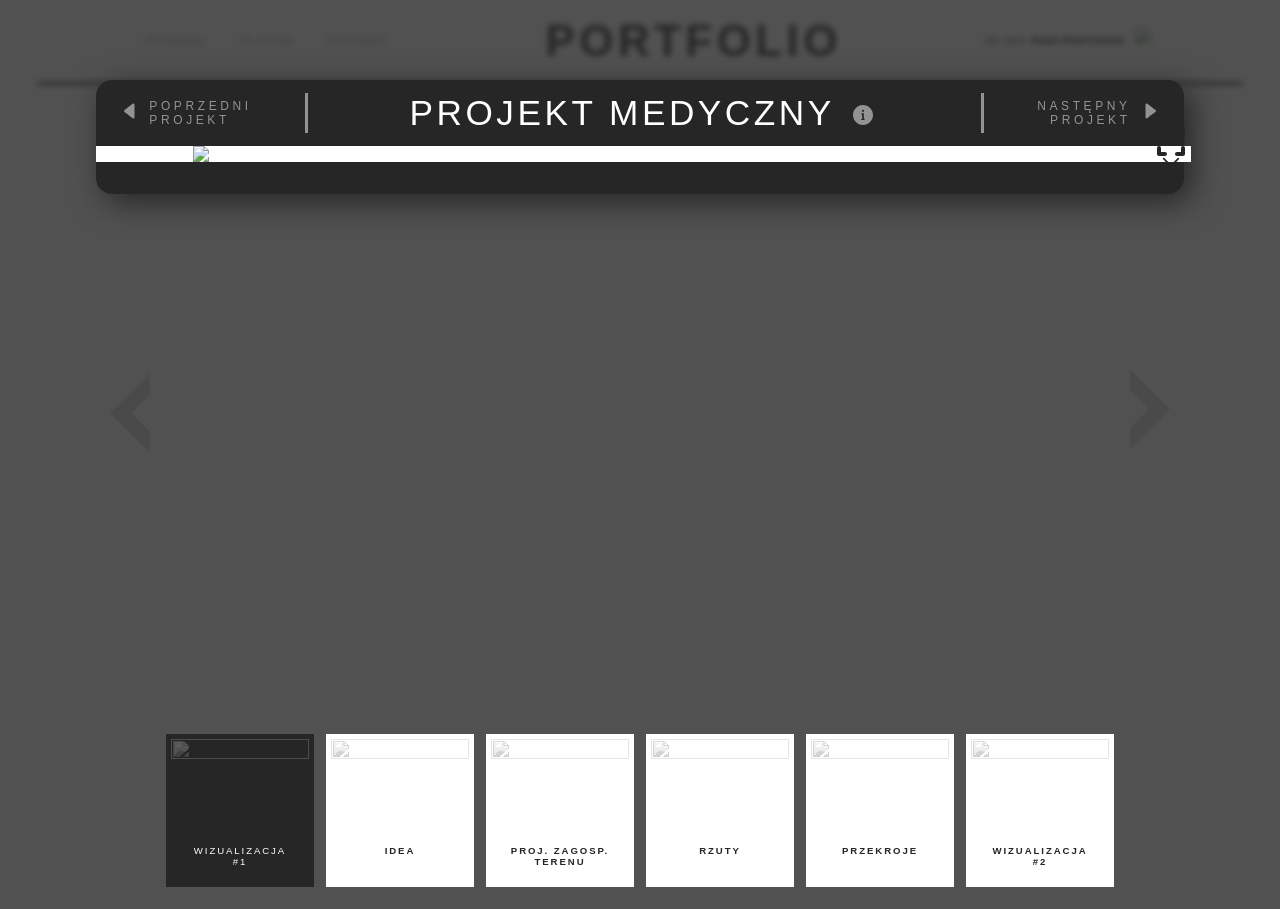
==== 00.html @ e63810c3 "Add files via upload" ====
<!DOCTYPE html>
<html lang="pl">
	<head>
		<meta charset="UTF-8" />
		<meta http-equiv="X-UA-Compatible" content="IE=edge"> 
		<meta name="viewport" content="width=device-width, initial-scale=1"> 
		<title>PORTFOLIO | Adam Dobrowolski</title>
        <link rel="shortcut icon" href="favicon.ico" type="image/x-icon">
        <link rel="preconnect" href="https://fonts.googleapis.com">
        <link rel="preconnect" href="https://fonts.gstatic.com" crossorigin>
        <link href="https://fonts.googleapis.com/css2?family=Montserrat:ital,wght@0,100..900;1,100..900&display=swap" rel="stylesheet">
		<link rel="stylesheet" type="text/css" href="style.css"/>
	</head>
	<body>
        <button onclick="topFunction()" class="button" id="topButton">v</button>
		<header class="nawigacja">
            <div class="naglowek-glowny">
                <nav class="nav-links">
                    <a href="#projekty" class="nav-item">Projekty</a>
                    <a href="#o-mnie" class="nav-item">O&nbsp;mnie</a>
                    <a href="#kontakt" class="nav-item">Kontakt</a>
                </nav>
                <h1>PORTFOLIO</h1>
                <h4>inż. arch. <strong>Adam Dobrowolski</strong><img src="svg/LOGO.svg" class="logo"/></h4>
            </div>
        </header>
        <section class="nowe-okno">
            <div class="okno-projekt">
                <div class="navi-projekt">
                    <div class="naglowekProj">
                        <button class="animated-button" id="previous-projekt"><a href="11-param.html">
                            <svg clip-rule="evenodd" class="arr-2" fill-rule="evenodd" stroke-linejoin="round" stroke-miterlimit="2" viewBox="0 0 24 24" xmlns="http://www.w3.org/2000/svg">
                                <path d="m10.211 7.155c-.141-.108-.3-.157-.456-.157-.389 0-.755.306-.755.749v8.501c0 .445.367.75.755.75.157 0 .316-.05.457-.159 1.554-1.203 4.199-3.252 5.498-4.258.184-.142.29-.36.29-.592 0-.23-.107-.449-.291-.591-1.299-1.002-3.945-3.044-5.498-4.243z"/>
                            </svg>
                            <span class="text">Poprzedni<br>projekt</span>
                            <span class="circle"></span>
                            <svg clip-rule="evenodd" class="arr-1" fill-rule="evenodd" stroke-linejoin="round" stroke-miterlimit="2" viewBox="0 0 24 24" xmlns="http://www.w3.org/2000/svg">
                                <path d="m10.211 7.155c-.141-.108-.3-.157-.456-.157-.389 0-.755.306-.755.749v8.501c0 .445.367.75.755.75.157 0 .316-.05.457-.159 1.554-1.203 4.199-3.252 5.498-4.258.184-.142.29-.36.29-.592 0-.23-.107-.449-.291-.591-1.299-1.002-3.945-3.044-5.498-4.243z"/>
                            </svg></a>
                        </button>
                        <section class="naglowek"><h1>Projekt medyczny
                            <button class="informejszyn"><svg xmlns="http://www.w3.org/2000/svg" width="24" height="24" viewBox="0 0 24 24">
                                <path d="M12 0c-6.627 0-12 5.373-12 12s5.373 12 12 12 12-5.373 12-12-5.373-12-12-12zm-.001 5.75c.69 0 1.251.56 1.251 1.25s-.561 1.25-1.251 1.25-1.249-.56-1.249-1.25.559-1.25 1.249-1.25zm2.001 12.25h-4v-1c.484-.179 1-.201 1-.735v-4.467c0-.534-.516-.618-1-.797v-1h3v6.265c0 .535.517.558 1 .735v.999z"/>
                            </svg>
                            <span class="tooltip">
                                <section id="bez-tel">
                                    <strong>PROJEKT<br><br>
                                    AUTORZY<br><br>
                                    REALIZACJA<br><br><br>
                                    </strong>
                                </section>
                                <section class="prawa">
                                    Centrum Neuropsychiatrii Dzieci i Młodzieży<br><br>
                                    Adam Dobrowolski<br><br>
                                    Praca dyplomowa magisterska<br>
                                    pod nadzorem: dr inż. arch. Jędrzej Suchecki<br>
                                    3 semestr mgr 2025/26
                                </section>
                            </span></button></h1>
                        </section>
                        <button class="animated-button" id="next-projekt"><a href="01.html">
                            <svg clip-rule="evenodd" class="arr-1" fill-rule="evenodd" stroke-linejoin="round" stroke-miterlimit="2" viewBox="0 0 24 24" xmlns="http://www.w3.org/2000/svg">
                                <path d="m10.211 7.155c-.141-.108-.3-.157-.456-.157-.389 0-.755.306-.755.749v8.501c0 .445.367.75.755.75.157 0 .316-.05.457-.159 1.554-1.203 4.199-3.252 5.498-4.258.184-.142.29-.36.29-.592 0-.23-.107-.449-.291-.591-1.299-1.002-3.945-3.044-5.498-4.243z"/>
                            </svg>
                            <span class="text">Następny<br>projekt</span>
                            <span class="circle"></span>
                            <svg clip-rule="evenodd" class="arr-2" fill-rule="evenodd" stroke-linejoin="round" stroke-miterlimit="2" viewBox="0 0 24 24" xmlns="http://www.w3.org/2000/svg">
                                <path d="m10.211 7.155c-.141-.108-.3-.157-.456-.157-.389 0-.755.306-.755.749v8.501c0 .445.367.75.755.75.157 0 .316-.05.457-.159 1.554-1.203 4.199-3.252 5.498-4.258.184-.142.29-.36.29-.592 0-.23-.107-.449-.291-.591-1.299-1.002-3.945-3.044-5.498-4.243z"/>
                            </svg></a>
                        </button>
                    </div>
                </div>
                <section class="wizki">
                    <div id="slider">
                        <div id="slides-container">
                            <img id="slide1" class="slide active" src="png/projekty/szpital/Strona 1.png"/>
                            <img id="slide2" class="slide" src="png/projekty/szpital/Strona 2.png"/>
                            <img id="slide3" class="slide" src="png/projekty/szpital/Strona 3.png"/>
                            <img id="slide4" class="slide" src="png/projekty/szpital/Strona 4.png"/>
                            <img id="slide5" class="slide" src="png/projekty/szpital/Strona 5.png"/>
                            <img id="slide6" class="slide" src="png/projekty/szpital/Strona 6.png"/>
                        </div>
                    </div>
                    <section class="exit"><a href="strona-glowna.html">
                        <button class="fullscreen-btn" id="eksit">
                            <svg clip-rule="evenodd" fill-rule="evenodd" stroke-linejoin="round" stroke-miterlimit="2" viewBox="0 0 24 24" xmlns="http://www.w3.org/2000/svg">
                                <path d="m12 10.93 5.719-5.72c.146-.146.339-.219.531-.219.404 0 .75.324.75.749 0 .193-.073.385-.219.532l-5.72 5.719 5.719 5.719c.147.147.22.339.22.531 0 .427-.349.75-.75.75-.192 0-.385-.073-.531-.219l-5.719-5.719-5.719 5.719c-.146.146-.339.219-.531.219-.401 0-.75-.323-.75-.75 0-.192.073-.384.22-.531l5.719-5.719-5.72-5.719c-.146-.147-.219-.339-.219-.532 0-.425.346-.749.75-.749.192 0 .385.073.531.219z"/>
                            </svg><span class="tooltip">Strona Główna</span></a>
                        </button>
                    </section>
                    <section class="pelny-ekran">
                        <button class="fullscreen-btn" id="fulskrin">
                            <svg viewBox="0 0 448 512" height="1em" xmlns="http://www.w3.org/2000/svg">
                                <path d="M32 32C14.3 32 0 46.3 0 64v96c0 17.7 14.3 32 32 32s32-14.3 32-32V96h64c17.7 0 32-14.3 32-32s-14.3-32-32-32H32zM64 352c0-17.7-14.3-32-32-32s-32 14.3-32 32v96c0 17.7 14.3 32 32 32h96c17.7 0 32-14.3 32-32s-14.3-32-32-32H64V352zM320 32c-17.7 0-32 14.3-32 32s14.3 32 32 32h64v64c0 17.7 14.3 32 32 32s32-14.3 32-32V64c0-17.7-14.3-32-32-32H320zM448 352c0-17.7-14.3-32-32-32s-32 14.3-32 32v64H320c-17.7 0-32 14.3-32 32s14.3 32 32 32h96c17.7 0 32-14.3 32-32V352z"/>
                            </svg><span class="tooltip">Fullscreen</span>
                        </button>
                    </section>
                    <section class="nav-inside" id="lewo">
                        <svg xmlns="http://www.w3.org/2000/svg" width="24" height="24" viewBox="0 0 24 24">
                            <path d="M6.028 0v6.425l5.549 5.575-5.549 5.575v6.425l11.944-12z"/>
                        </svg>
                    </section>
                    <section class="nav-inside" id="prawo">
                        <svg xmlns="http://www.w3.org/2000/svg" width="24" height="24" viewBox="0 0 24 24">
                            <path d="M6.028 0v6.425l5.549 5.575-5.549 5.575v6.425l11.944-12z"/>
                        </svg>
                    </section>
                </section>
                </div>
                <div class="gallery">
                    <div class="gallery-tlo">
                        <div class="gallery-item" id="dot1">
                            <img src="png/projekty/szpital/Strona 1.png" width="600" height="400"/>
                            <div class="desc">Wizualizacja #1</div>
                        </div>
                        <div class="gallery-item" id="dot2">
                            <img src="png/projekty/szpital/Strona 2.png" width="600" height="400"/>
                            <div class="desc">Idea</div>
                        </div>
                        <div class="gallery-item" id="dot3">
                            <img src="png/projekty/szpital/Strona 3.png" width="600" height="400"/>
                            <div class="desc">Proj. Zagosp. Terenu</div>
                        </div>
                        <div class="gallery-item" id="dot4">
                            <img src="png/projekty/szpital/Strona 4.png" width="600" height="400"/>
                            <div class="desc">Rzuty</div>
                        </div>
                        <div class="gallery-item" id="dot5">
                            <img src="png/projekty/szpital/Strona 5.png" width="600" height="400"/>
                            <div class="desc">Przekroje</div>
                        </div>
                        <div class="gallery-item" id="dot6">
                            <img src="png/projekty/szpital/Strona 6.png" width="600" height="400"/>
                            <div class="desc">Wizualizacja #2</div>
                        </div>
                    </div>
                </div>
        </section>
        <script src="app.js"></script>
    </body>
</html>
---- style.css ----
html {
	background-image: url("png/rysunek-1.png");
	background-size: 89% 89%;
	background-position: center;
	background-repeat: no-repeat;
	background-attachment: fixed;
}

body {
	margin: 0;
}

strong {
	font-weight: 600;
}

h1 {
	font-style: normal;
	font-size: 2.75em;
	margin: 0;
	padding: 0;
	color: rgb(38,38,38);
	letter-spacing: 0.1em;
}

.mgr.inz {
	display: flex;
}

h4 {
	display: inline-block;
	text-align: right;
	vertical-align: middle;
	font-weight: 100;
	font-size: 0.65em;
	margin: 0;
	padding: 0;
	color: rgb(38,38,38);
}

h4 span {
	padding: 0;
	font-weight: 600;
	font-size: 1.7em;
}

.logo {
	display: inline-block;
	height: 2.5em;
	width: auto;
	vertical-align: middle;
	margin-left: 1em;
}

.nawigacja {
	padding: 1em 0;
	position: fixed;
	top: 0;
	left: 0;
	right: 0;
	margin: 0 auto;
	width: 94%;
	z-index: 100;
	border-bottom: 3px solid rgb(38,38,38);
	background: white;
}

.nav-links {
    display: flex;
}

.nav-item {
    text-decoration: none;
    font-size: 1em;
    font-weight: bold;
    transition: all 0.3s ease;
	-webkit-transition: all 0.3s ease;
    border-radius: 5px;
	display: inline-block;
	margin: 0 1em;
	padding: 0;
	color: rgba(38,38,38, 0.25);
}

.nav-item:hover,
.nav-item:focus {
	color: rgb(38,38,38);
	scale: 120%;
}

.nav-item:active {
	scale: 85%;
}

.naglowek-glowny svg {
	fill: rgb(38, 38, 38);
}

.naglowek-glowny {
	display: flex;
	justify-content: space-between;
	width: 85%;
    margin: 0 auto;
    align-items: center;
}

footer {
	position: fixed;
	bottom: 0;
	width: 94%;
	margin: 0 auto;
	margin-top: 3em;
	padding: 0;
	z-index: 100;
	left: 0;
	right: 0;
	border-top: 1px solid rgb(38,38,38);
	background: white;
}

h6 {
	font-family: 'Inter', sans-serif;
	display: flex;
	align-items: center;
    font-size: 0.65em;
	font-weight: 100;
    padding: 0;
	margin: 0;
	padding-top: 0.3em;
    color: rgb(38,38,38);
	justify-content: center;
	height: 1.2em;
}

.topButton {
	width: 1.5em;
	height: 1.5em;
	display: none;
	position: fixed;
	bottom: 4em;
	right: 3em;
	z-index: 99;
	border: 3px solid rgb(38, 38, 38);
	border-radius: 50%;
	outline: none;
	cursor: pointer;
	padding: 0;
	margin: 0;
	text-transform: uppercase;
	background-color: transparent;
	font-family: 'Inter', sans-serif;
	font-size: 2em;
    color: rgb(38, 38, 38);
	text-align: center;
	vertical-align: middle;
	opacity: 25%;
	rotate: 180deg;
    transition: all 0.3s ease;
}

.topButton:hover {
	scale: 120%;
	opacity: 100%;
}

.topButton:active {
	scale: 90%;
}


/* SIATKA *//* SIATKA *//* SIATKA *//* SIATKA *//* SIATKA *//* SIATKA *//* SIATKA *//* SIATKA *//* SIATKA */

#projekty {
	margin-bottom: 7em
}

section.siatka {
	padding-top: 8em;
	list-style: none;
	text-align: center;
	width: 61.8%;
    display: grid;
    grid-template-columns: 25% 25% 25% 25%;
    margin: 0 auto;
	z-index: 100;
}

.menuProjekty {
    position: relative; /* tytuły na liscie */
	margin: 0.5em;
    max-width: calc(1.3*16em);
	max-height: calc(1.3*10em);
	text-align: center;
	cursor: pointer;
	box-shadow: none;
	box-shadow: 0.1em 0.1em 0.5em rgba(38,38,38, 0.2);
	background-color: rgba(255,255,255, 0); /* przeswit kafelkow */
	backdrop-filter: blur(5px);
}

.siatka figure img {
	position: relative;
	min-height: 100%;
	max-width: 100%;
	filter: grayscale(100%);
}

.siatka figure figcaption {
	position: absolute;
	top: 0;
	right: 0;
	left: 0.5em;
	bottom: 0;
	margin: 0;
	padding: 1.5em;
	-webkit-backface-visibility: hidden;
	backface-visibility: hidden;
}

.siatka figure h2 {
	font-family: Arial, sans-serif;
	color: rgb(38,38,38);
	text-transform: uppercase;
	text-align: center;
	word-spacing: 0.2em;
	font-size: 0.9em;
	font-weight: 100;
	color: rgb(38,38,38);
	padding: 0;
	margin: 0;
}

.siatka figure h2 span {
	font-weight: 1000;
}

figure.menuProjekty img {
	opacity: 0.06;  /* przeswit przed najechaniem */
	-webkit-transition: opacity 3s;
	transition: opacity 3s;
}

figure.menuProjekty h2 {
	margin-top: 20%;
	-webkit-transition: -webkit-transform 0.5s;
	transition: transform 0.5s;
}

#szczegoly-button {
	display: none;
	font-size: 0.5em;
	font-weight: 700;
	text-transform: uppercase;
	color: white;
	position: fixed;
	bottom: -1em;
	left: 4em;
	right: 4em;
	background-color: rgba(102,102,102, 0.5);
	border-radius: 1em;
	text-decoration: none;
	overflow: hidden;
	z-index: 1;
	margin: 4em auto;
}

#szczegoly-button::before {
	content: "";
	position: absolute;
	left: 0;
	top: 0;
	width: 100%;
	height: 100%;
	background-color: rgb(38,38,38);
	transform: translateX(-100%);
	transition: all .3s;
	z-index: -1;
}

#szczegoly-button:hover::before {
	transform: translateX(0);
}

figure.menuProjekty:hover {
	img {
	opacity: 60%;
	filter: grayscale(0%);
	transition: opacity 1s, filter 2s;
	-webkit-transition: opacity 1s, filter 2s;
	} #szczegoly-button {
		display: block;
	}
}

figure:hover {
	display: absolute;
	scale: 145%;
	z-index: 10000;
	border: 1px solid rgb(38,38,38);
	box-shadow: 0.5em 0.5em 2em rgb(38,38,38);
	transition: scale 1s;
	-webkit-transition: scale 1s;
}

figure:active {
	scale: calc(1.65*0.9*100%);
	transition: scale 1ms;
	-webkit-transition: scale 1ms;
}

.o-mnie {
	width: 94%;
	margin: 0 auto;
	padding: 3em 0;
}

.elementy {
	width: 61.8%;
	margin: 0 auto;
}

.opisuwa {
	display: flex;
	font-size: 1.2em;
	line-height: 1.85em;
	text-align: justify;
	text-indent: 2em;
	padding: 0;
	padding-bottom: 3em;
	background: none;
	transition: all 0.3s;
	-webkit-transition: all 0.3s;
	border-radius: 2em;
}

.opisuwa img {
	height: calc(0.21*1195px);
	width: calc(0.21*956px);
	margin: 0;
	padding: 0;
	padding-left: 1.25em;
	opacity: 0.75;
	filter: grayscale(100%);
}

.opisuwa:hover {
	scale: 105%;
	background: rgba(255, 255, 255, 0.95);
}

h3 {
	font-family: 'Inter', sans-serif;
	font-weight: 600;
	font-size: 1.6em;
	text-transform: uppercase;
	margin: 0;
	padding: 0;
}

.programy {
	display: grid;
	grid-template-columns: 25% 25% 25% 25%;
}

.prog-schem {
	border: none;
	background: none;
	margin: 2em auto;
	transition: all 0.3s;
}

.prog-schem-img {
	height: 5em;
	width: auto;
	display: flex;
	transition: all 0.3s;
	position: relative;
}

.prog-schem:hover .prog-schem-img {
	fill: rgba(255,255,255, 1);
	scale: 125%;
}

.prog-schem:hover .tooltip {
	opacity: 1;
	position: absolute;
	z-index: 1000;
}

#prog-info {
	text-align: left;
}

#prog-info strong {
	font-size: 2em;
}

.prog-schem ul {
	font-size: 1.2em;
	line-height: 1.5em;
}

strong img {
	height: 1.75em;
	vertical-align: middle;
}

#zapraszam {
	font-size: 1em;
	text-align: center;
	font-weight: 600;
	line-height: 1.75em;
	background: none;
	padding-bottom: 1em;
}

#kontakt {
	height: 80vh;
}

.skontaktuj {
	background: none;
	border: none;
    font-size: 1.25em;
	font-weight: 100;
	font-style: normal;
    letter-spacing: 0.1em;
	color: rgb(38,38,38);
	transition: all 0.3s;
	-webkit-transition: all 0.3s;
	border-radius: 2em;
}

address ul {
    margin: 0 auto;
    list-style: none;
	padding: 0;
	padding-top: 3em;
}

address ul svg {
	fill: rgb(38,38,38);
    width: 2em;
    height: auto;
    margin-right: 0.75em;
    vertical-align: middle;
}

#telefon {
	padding-bottom: 1em;
}

.skontaktuj:hover {
	scale: 105%;
	background: white;
	cursor: pointer;
}

.skontaktuj:active {
	scale: 95%;
}

.nowe-okno {
	background-color: rgba(38,38,38, 0.8);
	top: 0;
	left: 0;
	width: 100%;
	height: 101%;
	position: absolute;
	z-index: 10000;
	backdrop-filter: blur(3px);
}

.okno-projekt {
	width: 85%;
	background-color: rgb(38,38,38);
	border-radius: 1em;
	margin: 5em auto;
	padding-bottom: 2em;
	box-shadow: 0.5em 0.5em 2em rgb(38,38,38);
}

.okno-projekt h1 {
	color: white;
	font-weight: 100;
}

.informejszyn {
	border: none;
	background: none;
}

.informejszyn svg {
	width: 1.5em;
	height: 1.5em;
	fill: rgba(255,255,255, 0.5);
	border: none;
	vertical-align: middle;
	transition: all 0.3s;
	position: relative;
	overflow: hidden;
	display: flex;
}

.informejszyn:hover svg {
	fill: rgba(255,255,255, 1);
	scale: 125%;
	overflow: visible;
}

.tooltip section {
	display: inline-block;
	text-align: right;
	line-height: 1.5em;
	font-size: 1em;
}

.tooltip section.prawa {
	text-align: left;
	padding-left: 1em;
}

.informejszyn:hover .tooltip {
	transform: translateY(2.5px);
	opacity: 1;
	position: absolute;
	z-index: 10000000;
}

.navi-projekt {
	margin:0;
	padding: 0.8em 0;
	background: transparent;
}

.naglowek {
    justify-content: center;
}

.naglowekProj {
	width: 100%;
	text-transform: uppercase;
	font-weight: 100;
	font-size: 0.8em;
    display: flex;
    justify-content: space-between;
	padding-top: 0;
}

.naglowekProj span {
	vertical-align: middle;
}

span {
    padding: 1em
}

.animated-button {
	position: relative;
	display: flex;
	align-items: center;
	gap: 4px;
	padding: 0 4em;
	border: none;
	background-color: transparent;
	color: white;
	cursor: pointer;
	overflow: hidden;
	transition: all 0.6s cubic-bezier(0.23, 1, 0.32, 1);
}

#previous-projekt {
	border-right: 3px solid rgba(255,255,255, 0.5);
}

#next-projekt {
	border-left: 3px solid rgba(255,255,255, 0.5);
}

#previous-projekt:hover,
#next-projekt:hover {
	border-color: white;
	scale: 105%;
}

.animated-button svg {
	position: absolute;
	top: 0;
	height: 2.7em;
	fill: rgba(255,255,255, 0.5);
	z-index: 9;
	transition: all 0.8s cubic-bezier(0.23, 1, 0.32, 1);
}

#next-projekt .arr-1 {
	right: 16px;
}

#next-projekt .arr-2 {
	left: -25%;
}

#previous-projekt .arr-1,
#previous-projekt .arr-2 {
	rotate: 180deg;
}

#previous-projekt .arr-1 {
	left: 16px;
}

#previous-projekt .arr-2 {
	right: -25%;
}

.animated-button .circle {
	position: absolute;
	top: 50%;
	left: 50%;
	transform: translate(-50%, -50%);
	width: 20px;
	height: 20px;
	background-color: none;
	opacity: 0;
	transition: all 0.8s cubic-bezier(0.23, 1, 0.32, 1);
}

.text {
	color: rgba(255,255,255, 0.5);
	font-weight: 400;
	font-size: 0.9em;
	letter-spacing: 0.3em;
	text-decoration: none;
	text-transform: uppercase;
	padding: 0;
}

#previous-projekt .text {
	text-align: left;
}
#next-projekt .text {
	text-align: right;
}

.animated-button:hover {
	box-shadow: 0 0 0 12px transparent;
}

#next-projekt:hover .arr-1 {
	right: -25%;
}

#next-projekt:hover .arr-2 {
	left: 16px;
	fill: white;
}

#previous-projekt:hover .arr-1 {
	left: -25%;
}

#previous-projekt:hover .arr-2 {
	right: 16px;
	fill: white;
}

a {
	text-decoration: none;
	color: inherit;
	display: inherit;
	margin: 0;
	padding: 0;
}

.animated-button:active {
	scale: 0.95;
	box-shadow: 0 0 0 1px white;
	border-radius: 1em;
}

.animated-button:hover .text {
	color: rgba(255,255,255, 1);
}

.animated-button:hover .circle {
	width: 220px;
	height: 220px;
	opacity: 1;
}

.wizki {
	width: 100.6%;
	position: relative;
	padding: 0;
	display: flex;
	flex-direction: column;
	align-items: center;
	background-color: white;
}

.gallery {
	display: flex;
	position: fixed;
	bottom: 1vh;
	width: 100%;
}

.gallery-tlo {
	display: flex;
	justify-content: space-around;
	width: 75%;
    margin: 0 auto;
}

.gallery-item {
	margin: 0.8em 0.4em;
	border: 5px solid white;
	width: 15%;
	background-color: white;
	filter: grayscale(100%);
	box-shadow: 0.3em 0.3em 2em rgb(38,38,38);
	cursor: pointer;
}

.gallery-item img {
	width: 100%;
	height: auto;
	opacity: 0.4;
}

.gallery-item div.desc {
	font-size: 0.6em;
	font-weight: 600;
	padding: 15px;
	text-align: center;
	text-transform: uppercase;
	color: rgb(38,38,38);
	letter-spacing: 0.2em;
    transition: all 0.3s;
}

.gallery-item:hover {
	border: 5px solid rgb(38,38,38);
	filter: grayscale(0%);
	opacity: 1;
	transition: filter 1s, opacity 1s;
	img {
		opacity: 1;
		transition: 0.3s;
	}
}

.gallery-item:active {
	scale: 0.95;
	box-shadow: 0 0 0 5px transparent;
}

.gallery-item.active-thumb {
    border-color: rgb(38,38,38);
    opacity: 1;
    transition: all 0.3s;
	cursor: default;
	background-color: rgb(38, 38, 38);
	img {
		opacity: 0.25;
	};
	div.desc {
		color: white; 
		font-weight: 100
	};
}

.slide.active {
	position: relative;
}

.logo-inside svg {
	fill: blue;
	position: absolute;
	top: 0;
	left: 0;
	z-index: 10000000;
}

.znacznik svg {
	fill: red;
	position: absolute;
	bottom: 0;
	right: 0;
	z-index: 10000000;
}

#slider {
	width: 100vh;
	height: auto;
	position: relative;
}

#slider .slide {
	display: none;
	width: 100%;
	flex: 1;
}

#slider .slide.active {
	display: block;
}

.fullscreen-btn {
	width: 3em;
	height: 3em;
	border: none;
	display: flex;
	align-items: center;
	justify-content: center;
	background-color: transparent;
	cursor: pointer;
	transition: all 0.3s;
	position: relative;
	overflow: hidden;
}

.fullscreen-btn svg {
	fill: rgb(38,38,38);
	width: 100%;
	height: 100%;
}

.fullscreen-btn:hover {
	width: 5em;
	height: 5em;
	overflow: visible;
}

.tooltip {
	position: absolute;
	background-color: rgba(0, 0, 0, 0.85);
	color: white;
	padding: 5px 10px;
	border-radius: 5px;
	font-size: 0.8em;
	transition: all 0.3s;
	opacity: 0;
}

#fulskrin .tooltip {
	top: -3em;
}

#eksit .tooltip {
	bottom: -3em;
}

.pelny-ekran {
	position: absolute;
	bottom: 0;
	right: 0;
}

.exit {
	position: absolute;
	top: 0;
	right: 0;
}

.fullscreen-btn:hover .tooltip {
	transform: translateY(2.5px);
	opacity: 1;
}

.nav-inside svg {
	height: 5em;
	width: auto;
	fill: rgba(38,38,38, 0.15);
	background-color: none;
	transition: all 0.3s;
}

.nav-inside {
	position: fixed;
	top: 41vh;
}

#lewo {
	left: 7%;
	rotate: 180deg;
}

#prawo {
	right: 7%;
}

.nav-inside:hover svg {
	fill: rgba(38,38,38, 0.6);
	scale: 110%;
	cursor: pointer;
}

.nav-inside:active svg {
	scale: 50%;
}

.gallery-item,
.gallery-item * {
    outline: none !important;
    box-shadow: none !important;
}

.gallery-item:focus,
.gallery-item:active,
.gallery-item img:focus,
.gallery-item img:active {
    filter: none !important;
    opacity: 1 !important;
}

.invi {
	display: none;
}

.popup {
    display: none;
    position: fixed;
	top: 0;
	left: 0;
	width: 100%;
	height: 100%;
	background-color: rgba(38,38,38, 0.5);
    z-index: 100000000;
	backdrop-filter: blur(0.4em);
}

.popup-window {
    position: fixed;
    top: 50%;
    left: 50%;
    transform: translate(-50%, -50%);
	width: 50%;
    background-color: white;
	border: 3px solid rgb(38, 38, 38);
    padding: 2em;
	padding-top: 0.5em;
	margin: 0;
    box-shadow: 0 0 2em rgb(38,38,38);
}

.popup-content {
    text-align: center;
}

.guziki {
	background: white;
	border: none;
    color: rgba(38, 38, 38, 0.5);
	font-weight: 100;
    padding: 0.75em 1em;
	margin: 0 1em;
    cursor: pointer;
	transition: all 0.8s cubic-bezier(0.23, 1, 0.32, 1);
	font-family: 'Inter', sans-serif;
	font-size: 1.2em;
	font-weight: 100;
	line-height: 1.25em;
}

#nagl-popup {
	width: 95%;
	padding: 0.75em;
	border-bottom: 1px solid rgb(38,38,38);
}

h5 {
	font-family: 'Inter', sans-serif;
	color:rgb(38, 38, 38);
	font-size: 1.25em;
	font-weight: 100;
	line-height: 1.25em;
	padding: 4em 0;
}

.guziki svg {
	fill: rgba(38, 38, 38, 0.5);
	width: 1.5em;
	height: 1.5em;
	vertical-align: middle;
	margin: 0;
	padding: 0;
	transition: all 0.8s cubic-bezier(0.23, 1, 0.32, 1);
}

.guziki:hover {
	scale: 125%;
    color: rgb(38, 38, 38);
}

.guziki:hover svg {
	fill: rgb(38,38,38);
}

.guziki:active {
	scale: 95%;
}

html {
	font-family: 'Inter', sans-serif;
	font-weight: 100;
	font-style: swap;
}

@media screen and (max-width: 1000px) {
	html,
	body {overflow-x: hidden}
	section.siatka {
		width: min(88%, 900px);
		grid-template-columns: repeat(3, minmax(0, 1fr));
		gap: 0.75em;
		margin: 0 auto;
	}
	.menuProjekty {
		max-width: none;
		max-height: none;
		margin: 0;
	}
	.naglowek-glowny > h1,
	#nagl-popup h1 {
		font-size: clamp(1.7em, 3vw, 2.3em);
		text-align: center;
	}
	.nav-item {font-size: 0.9em; margin: 0 0.45em}
	.naglowek-glowny {width: 94%}
	.elementy {width: 82%}
	.opisuwa {font-size: 1.05em; line-height: 1.6em}
	.opisuwa img {
		width: 24%;
		height: auto;
		object-fit: cover;
		align-self: flex-start;
	}
	.programy {grid-template-columns: repeat(4, minmax(0, 1fr))}
	.tooltip section {font-size: 0.9em}
	h5 {font-size: 1.1em}
	.guziki {margin: 0 0.5em; font-size: 1em}
	.popup-window {width: min(80%, 720px); box-sizing: border-box}
	.text {font-size: 0.8em}
	.gallery {z-index: 10}
	.gallery-tlo {
		width: min(94%, 1100px);
		gap: 0.4em;
	}
	.gallery-item {
		flex: 1 1 0;
		min-width: 0;
		width: auto;
		margin: 0.5em 0.2em;
		border-width: 3px;
	}
	.gallery-item img {display: block}
	.gallery-item div.desc {
		font-size: 0.65em;
		letter-spacing: 0.08em;
		line-height: 1.3;
		padding: 0.4em 0.2em;
	}
	.wizki {width: 100%; overflow: hidden}
	#slider {width: 94vw; max-width: 1000px}
	#slider .slide {
		width: 100%;
		max-height: calc(100vh - 13rem);
		object-fit: contain;
	}
	.naglowekProj {align-items: center; gap: 0.25em}
	.naglowekProj h1 {font-size: clamp(1.1em, 2.8vw, 1.8em)}
	.naglowekProj .animated-button {padding: 0 1em}
	.okno-projekt {width: min(96%, 1200px); margin: 4.5em auto 1em}
	.animated-button svg {display: block}
	.informejszyn svg {width: 1.5em; height: 1.5em}
}

@media screen and (max-width: 700px) {
	section.siatka {
		width: min(92%, 560px);
		grid-template-columns: repeat(2, minmax(0, 1fr));
	}
	.naglowek-glowny {flex-wrap: wrap; justify-content: center; gap: 0.4em}
	.nav-links {order: 3; justify-content: center; width: 100%}
	.nav-item {font-size: 0.85em; margin: 0 0.6em}
	.naglowek-glowny > a {order: 1}
	.naglowek-glowny > section {order: 2}
	.elementy {width: 92%}
	.opisuwa {display: block; font-size: 1em; line-height: 1.6em}
	.opisuwa img {
		width: min(55%, 260px);
		display: block;
		margin: 1em auto 0;
		padding: 0;
	}
	.programy {grid-template-columns: repeat(2, minmax(0, 1fr))}
	.gallery-tlo {
		width: 100%;
		justify-content: flex-start;
		overflow-x: auto;
		padding: 0 0.5em;
		box-sizing: border-box;
		-webkit-overflow-scrolling: touch;
	}
	.gallery-item {flex: 0 0 24vw; min-width: 88px}
	#slider {width: 94vw}
	#slider .slide {max-height: calc(100vh - 11rem)}
	.naglowekProj .animated-button {padding: 0 0.25em}
	.naglowekProj .text {font-size: 0.65em; letter-spacing: 0.08em}
	.nav-inside svg {height: 3em}
	#lewo {left: 2%}
	#prawo {right: 2%}
}

@media screen and (max-width: 430px) {
	section.siatka {grid-template-columns: minmax(0, 1fr)}
	.naglowek-glowny {width: 96%}
	.naglowek-glowny h1 {font-size: 1.5em}
	.nav-item {font-size: 0.75em; margin: 0 0.45em}
	.gallery-item {flex-basis: 28vw}
	.gallery-item div.desc {font-size: 0.55em}
	#kontakt {height: auto; min-height: 70vh}
}

@media screen and (max-width: 1600px) {
	html {background: none}
	.ramki {border: none}
	figure:hover {scale: 115%}
	header {background-color: white}
	footer {background-color: white}
	#bez-tel {display: none}
}
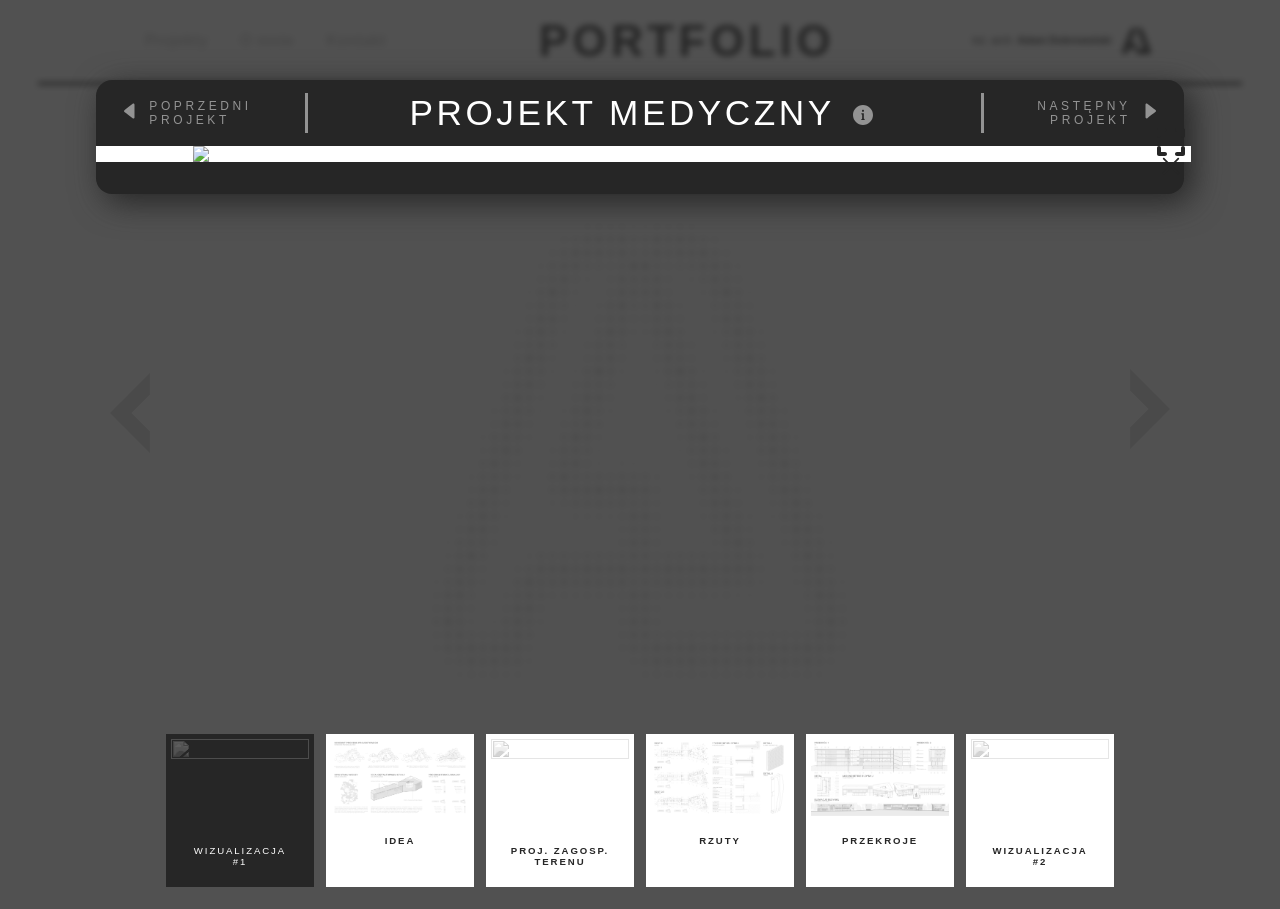
==== commit e28961c2: "Update 00.html" ====
--- a/00.html
+++ b/00.html
@@ -81,7 +81,7 @@
                             <img id="slide6" class="slide" src="png/projekty/szpital/Strona 6.png"/>
                         </div>
                     </div>
-                    <section class="exit"><a href="strona-glowna.html">
+                    <section class="exit"><a href="index.html">
                         <button class="fullscreen-btn" id="eksit">
                             <svg clip-rule="evenodd" fill-rule="evenodd" stroke-linejoin="round" stroke-miterlimit="2" viewBox="0 0 24 24" xmlns="http://www.w3.org/2000/svg">
                                 <path d="m12 10.93 5.719-5.72c.146-.146.339-.219.531-.219.404 0 .75.324.75.749 0 .193-.073.385-.219.532l-5.72 5.719 5.719 5.719c.147.147.22.339.22.531 0 .427-.349.75-.75.75-.192 0-.385-.073-.531-.219l-5.719-5.719-5.719 5.719c-.146.146-.339.219-.531.219-.401 0-.75-.323-.75-.75 0-.192.073-.384.22-.531l5.719-5.719-5.72-5.719c-.146-.147-.219-.339-.219-.532 0-.425.346-.749.75-.749.192 0 .385.073.531.219z"/>
@@ -138,4 +138,4 @@
         </section>
         <script src="app.js"></script>
     </body>
-</html>+</html>
--- a/style.css
+++ b/style.css
@@ -106,30 +106,90 @@
 
 footer {
 	position: fixed;
+    display: flex;
+	flex-wrap: wrap;
 	bottom: 0;
+	left: 0;
+	right: 0;
 	width: 94%;
 	margin: 0 auto;
-	margin-top: 3em;
-	padding: 0;
+	padding: 0;
+	margin-top: 2em;
 	z-index: 100;
-	left: 0;
-	right: 0;
+	background-color: white;
 	border-top: 1px solid rgb(38,38,38);
-	background: white;
-}
+	}
 
 h6 {
-	font-family: 'Inter', sans-serif;
-	display: flex;
-	align-items: center;
-    font-size: 0.65em;
-	font-weight: 100;
-    padding: 0;
-	margin: 0;
-	padding-top: 0.3em;
-    color: rgb(38,38,38);
-	justify-content: center;
-	height: 1.2em;
+	flex: 0 0 100%;
+	margin: 0;
+	text-align: center;
+	font-weight: 200;
+	font-size: 0.6em;
+	color: rgb(102,102,102);
+	margin: 0;
+	padding: 0;
+}
+
+.telefon {
+	display: inline-block;
+	background: none;
+	border: none;
+	color: rgb(38,38,38);
+	transition: all 0.3s;
+	-webkit-transition: all 0.3s;
+}
+
+.mail {
+	display: inline-block;
+	background: none;
+	border: none;
+	color: rgb(38,38,38);
+	transition: all 0.3s;
+	-webkit-transition: all 0.3s;
+}
+
+.linkedin {
+	display: inline-block;
+	background: none;
+	border: none;
+	color: rgb(38,38,38);
+	transition: all 0.3s;
+	-webkit-transition: all 0.3s;
+}
+
+footer button {
+	margin: 0 auto;
+	padding: 0.25em 0;
+	text-decoration: none;
+	font-weight: 600;
+	font-size: 0.9em;
+}
+
+footer svg {
+	fill: rgb(38,38,38);
+    width: 1.5em;
+    height: auto;
+	margin: 0;
+    margin-right: 0.75em;
+    vertical-align: middle;
+}
+
+.telefon-mobile {
+	display: none;
+}
+
+.telefon:hover,
+.mail:hover,
+.linkedin:hover {
+	scale: 105%;
+	cursor: pointer;
+}
+
+.telefon:active,
+.mail:active,
+.linkedin:active {
+	scale: 95%;
 }
 
 .topButton {
@@ -406,59 +466,12 @@
 	vertical-align: middle;
 }
 
-#zapraszam {
-	font-size: 1em;
-	text-align: center;
-	font-weight: 600;
-	line-height: 1.75em;
-	background: none;
-	padding-bottom: 1em;
-}
-
 #kontakt {
 	height: 80vh;
 }
 
-.skontaktuj {
-	background: none;
-	border: none;
-    font-size: 1.25em;
-	font-weight: 100;
-	font-style: normal;
-    letter-spacing: 0.1em;
-	color: rgb(38,38,38);
-	transition: all 0.3s;
-	-webkit-transition: all 0.3s;
-	border-radius: 2em;
-}
-
-address ul {
-    margin: 0 auto;
-    list-style: none;
-	padding: 0;
-	padding-top: 3em;
-}
-
-address ul svg {
-	fill: rgb(38,38,38);
-    width: 2em;
-    height: auto;
-    margin-right: 0.75em;
-    vertical-align: middle;
-}
-
 #telefon {
 	padding-bottom: 1em;
-}
-
-.skontaktuj:hover {
-	scale: 105%;
-	background: white;
-	cursor: pointer;
-}
-
-.skontaktuj:active {
-	scale: 95%;
 }
 
 .nowe-okno {
@@ -775,22 +788,6 @@
 	position: relative;
 }
 
-.logo-inside svg {
-	fill: blue;
-	position: absolute;
-	top: 0;
-	left: 0;
-	z-index: 10000000;
-}
-
-.znacznik svg {
-	fill: red;
-	position: absolute;
-	bottom: 0;
-	right: 0;
-	z-index: 10000000;
-}
-
 #slider {
 	width: 100vh;
 	height: auto;
@@ -919,89 +916,6 @@
 	display: none;
 }
 
-.popup {
-    display: none;
-    position: fixed;
-	top: 0;
-	left: 0;
-	width: 100%;
-	height: 100%;
-	background-color: rgba(38,38,38, 0.5);
-    z-index: 100000000;
-	backdrop-filter: blur(0.4em);
-}
-
-.popup-window {
-    position: fixed;
-    top: 50%;
-    left: 50%;
-    transform: translate(-50%, -50%);
-	width: 50%;
-    background-color: white;
-	border: 3px solid rgb(38, 38, 38);
-    padding: 2em;
-	padding-top: 0.5em;
-	margin: 0;
-    box-shadow: 0 0 2em rgb(38,38,38);
-}
-
-.popup-content {
-    text-align: center;
-}
-
-.guziki {
-	background: white;
-	border: none;
-    color: rgba(38, 38, 38, 0.5);
-	font-weight: 100;
-    padding: 0.75em 1em;
-	margin: 0 1em;
-    cursor: pointer;
-	transition: all 0.8s cubic-bezier(0.23, 1, 0.32, 1);
-	font-family: 'Inter', sans-serif;
-	font-size: 1.2em;
-	font-weight: 100;
-	line-height: 1.25em;
-}
-
-#nagl-popup {
-	width: 95%;
-	padding: 0.75em;
-	border-bottom: 1px solid rgb(38,38,38);
-}
-
-h5 {
-	font-family: 'Inter', sans-serif;
-	color:rgb(38, 38, 38);
-	font-size: 1.25em;
-	font-weight: 100;
-	line-height: 1.25em;
-	padding: 4em 0;
-}
-
-.guziki svg {
-	fill: rgba(38, 38, 38, 0.5);
-	width: 1.5em;
-	height: 1.5em;
-	vertical-align: middle;
-	margin: 0;
-	padding: 0;
-	transition: all 0.8s cubic-bezier(0.23, 1, 0.32, 1);
-}
-
-.guziki:hover {
-	scale: 125%;
-    color: rgb(38, 38, 38);
-}
-
-.guziki:hover svg {
-	fill: rgb(38,38,38);
-}
-
-.guziki:active {
-	scale: 95%;
-}
-
 html {
 	font-family: 'Inter', sans-serif;
 	font-weight: 100;
@@ -1009,8 +923,11 @@
 }
 
 @media screen and (max-width: 1000px) {
+	body {font-size: 50%}
+	svg {font-size: 200%; zoom: 0.5}
 	html,
 	body {overflow-x: hidden}
+	html {background-size: auto 100vh; background: white}
 	section.siatka {
 		width: min(88%, 900px);
 		grid-template-columns: repeat(3, minmax(0, 1fr));
@@ -1022,27 +939,20 @@
 		max-height: none;
 		margin: 0;
 	}
-	.naglowek-glowny > h1,
-	#nagl-popup h1 {
-		font-size: clamp(1.7em, 3vw, 2.3em);
+	.naglowek-glowny > h1 {
+		font-size: clamp(1.7em, 1.5vw, 2.3em);
 		text-align: center;
 	}
 	.nav-item {font-size: 0.9em; margin: 0 0.45em}
 	.naglowek-glowny {width: 94%}
 	.elementy {width: 82%}
-	.opisuwa {font-size: 1.05em; line-height: 1.6em}
+	
 	.opisuwa img {
-		width: 24%;
-		height: auto;
-		object-fit: cover;
-		align-self: flex-start;
+		display: none;
 	}
 	.programy {grid-template-columns: repeat(4, minmax(0, 1fr))}
 	.tooltip section {font-size: 0.9em}
-	h5 {font-size: 1.1em}
-	.guziki {margin: 0 0.5em; font-size: 1em}
-	.popup-window {width: min(80%, 720px); box-sizing: border-box}
-	.text {font-size: 0.8em}
+	.text {font-size: 0.6em}
 	.gallery {z-index: 10}
 	.gallery-tlo {
 		width: min(94%, 1100px);
@@ -1070,65 +980,21 @@
 		object-fit: contain;
 	}
 	.naglowekProj {align-items: center; gap: 0.25em}
-	.naglowekProj h1 {font-size: clamp(1.1em, 2.8vw, 1.8em)}
+	.naglowekProj h1 {font-size: clamp(1.1em, 1.5vw, 1.8em)}
 	.naglowekProj .animated-button {padding: 0 1em}
 	.okno-projekt {width: min(96%, 1200px); margin: 4.5em auto 1em}
-	.animated-button svg {display: block}
-	.informejszyn svg {width: 1.5em; height: 1.5em}
-}
-
-@media screen and (max-width: 700px) {
-	section.siatka {
-		width: min(92%, 560px);
-		grid-template-columns: repeat(2, minmax(0, 1fr));
-	}
-	.naglowek-glowny {flex-wrap: wrap; justify-content: center; gap: 0.4em}
-	.nav-links {order: 3; justify-content: center; width: 100%}
-	.nav-item {font-size: 0.85em; margin: 0 0.6em}
-	.naglowek-glowny > a {order: 1}
-	.naglowek-glowny > section {order: 2}
-	.elementy {width: 92%}
-	.opisuwa {display: block; font-size: 1em; line-height: 1.6em}
-	.opisuwa img {
-		width: min(55%, 260px);
-		display: block;
-		margin: 1em auto 0;
-		padding: 0;
-	}
-	.programy {grid-template-columns: repeat(2, minmax(0, 1fr))}
-	.gallery-tlo {
-		width: 100%;
-		justify-content: flex-start;
-		overflow-x: auto;
-		padding: 0 0.5em;
-		box-sizing: border-box;
-		-webkit-overflow-scrolling: touch;
-	}
-	.gallery-item {flex: 0 0 24vw; min-width: 88px}
-	#slider {width: 94vw}
-	#slider .slide {max-height: calc(100vh - 11rem)}
-	.naglowekProj .animated-button {padding: 0 0.25em}
-	.naglowekProj .text {font-size: 0.65em; letter-spacing: 0.08em}
-	.nav-inside svg {height: 3em}
-	#lewo {left: 2%}
-	#prawo {right: 2%}
-}
-
-@media screen and (max-width: 430px) {
-	section.siatka {grid-template-columns: minmax(0, 1fr)}
-	.naglowek-glowny {width: 96%}
-	.naglowek-glowny h1 {font-size: 1.5em}
-	.nav-item {font-size: 0.75em; margin: 0 0.45em}
-	.gallery-item {flex-basis: 28vw}
-	.gallery-item div.desc {font-size: 0.55em}
-	#kontakt {height: auto; min-height: 70vh}
-}
-
-@media screen and (max-width: 1600px) {
-	html {background: none}
-	.ramki {border: none}
-	figure:hover {scale: 115%}
-	header {background-color: white}
-	footer {background-color: white}
-	#bez-tel {display: none}
-}
+	.animated-button svg {display: block; height: 1.5em}
+	.informejszyn svg {width: 1em; height: auto}
+	strong {display: none}
+	.nav-inside svg {fill: rgba(38,38,38,0.9)}
+	#fulskrin {display: none}
+
+	footer #telefon {
+		display: none;
+	}
+
+	.telefon-mobile {
+		display: inline-block;
+	}
+
+}
